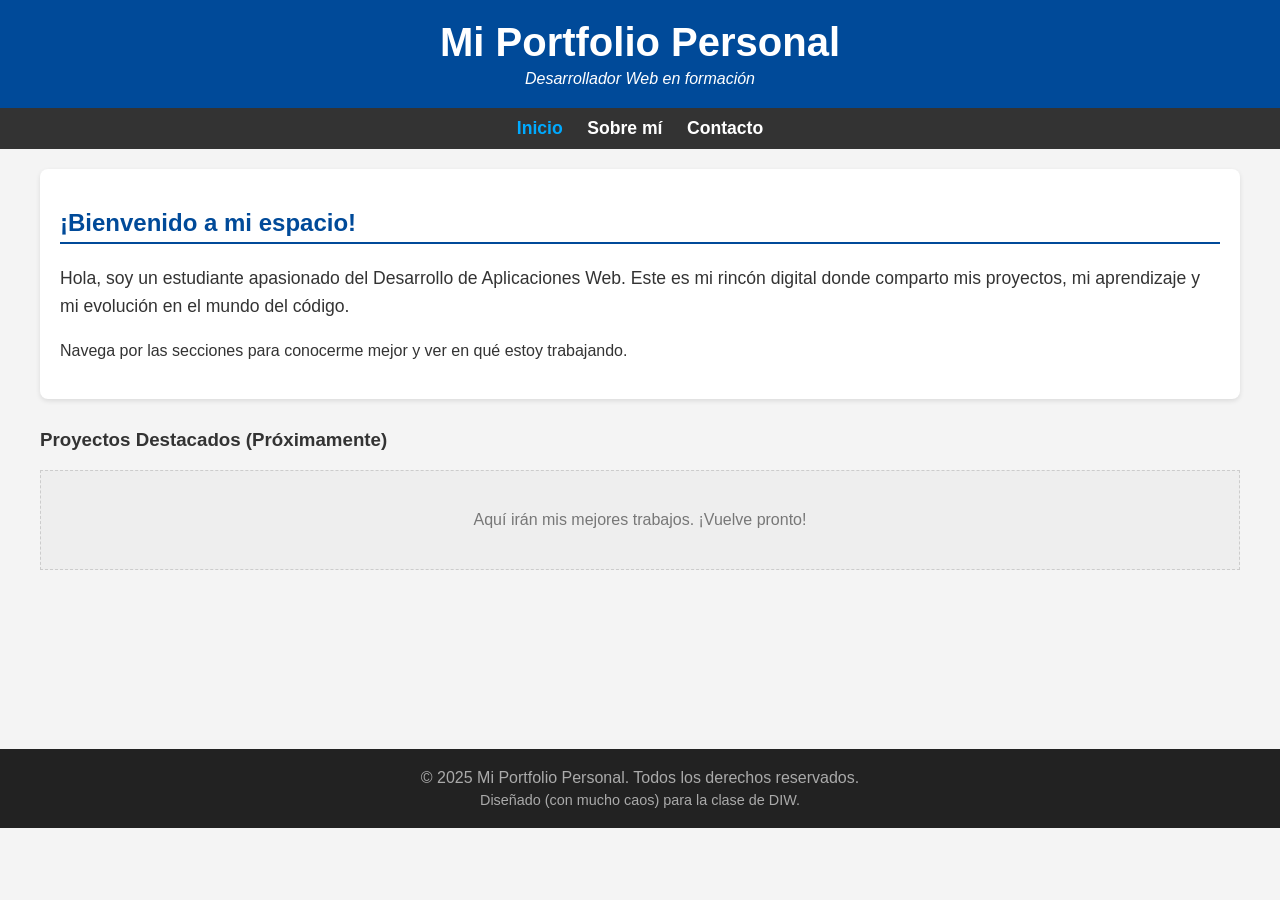
==== index.html @ ea8d2bd3 "Add files via upload" ====
<!DOCTYPE html>
<html lang="es">
<head>
    <meta charset="UTF-8">
    <meta name="viewport" content="width=device-width, initial-scale=1.0">
    <title>Mi Sitio Web - Inicio</title>
</head>
<body style="background-color: #f4f4f4; color: #333; font-family: Arial, sans-serif; margin: 0; padding: 0;">

    <header style="background-color: #004a99; color: white; padding: 20px 40px; text-align: center;">
        <h1 style="margin: 0; font-size: 2.5em;">Mi Portfolio Personal</h1>
        <p style="margin: 5px 0 0 0; font-style: italic;">Desarrollador Web en formación</p>
    </header>

    <nav style="background-color: #333; padding: 10px 40px;">
        <ul style="margin: 0; padding: 0; list-style: none; text-align: center;">
            <li style="display: inline-block; margin-right: 20px;">
                <a href="index.html" style="color: #00aaff; text-decoration: none; font-weight: bold; font-size: 1.1em;">Inicio</a>
            </li>
            <li style="display: inline-block; margin-right: 20px;">
                <a href="sobre.html" style="color: white; text-decoration: none; font-weight: bold; font-size: 1.1em;">Sobre mí</a>
            </li>
            <li style="display: inline-block;">
                <a href="contacto.html" style="color: white; text-decoration: none; font-weight: bold; font-size: 1.1em;">Contacto</a>
            </li>
        </ul>
    </nav>

    <main style="padding: 20px 40px; min-height: 60vh;">
        <section id="bienvenida" style="background-color: white; padding: 20px; border-radius: 8px; box-shadow: 0 2px 5px rgba(0,0,0,0.1);">
            <h2 style="color: #004a99; border-bottom: 2px solid #004a99; padding-bottom: 5px;">¡Bienvenido a mi espacio!</h2>
            <p style="line-height: 1.6; font-size: 1.1em;">
                Hola, soy un estudiante apasionado del Desarrollo de Aplicaciones Web. Este es mi rincón digital donde 
                comparto mis proyectos, mi aprendizaje y mi evolución en el mundo del código.
            </p>
            <p style="line-height: 1.6;">
                Navega por las secciones para conocerme mejor y ver en qué estoy trabajando.
            </p>
        </section>

        <section id="proyectos-destacados" style="margin-top: 30px;">
            <h3 style="color: #333;">Proyectos Destacados (Próximamente)</h3>
            <div style="background-color: #eee; border: 1px dashed #ccc; padding: 40px; text-align: center; color: #777;">
                Aquí irán mis mejores trabajos. ¡Vuelve pronto!
            </div>
        </section>
    </main>

    <footer style="background-color: #222; color: #aaa; padding: 20px 40px; text-align: center; margin-top: 20px;">
        <p style="margin: 0;">&copy; 2025 Mi Portfolio Personal. Todos los derechos reservados.</p>
        <p style="margin: 5px 0 0 0; font-size: 0.9em;">Diseñado (con mucho caos) para la clase de DIW.</p>
    </footer>

</body>
</html>
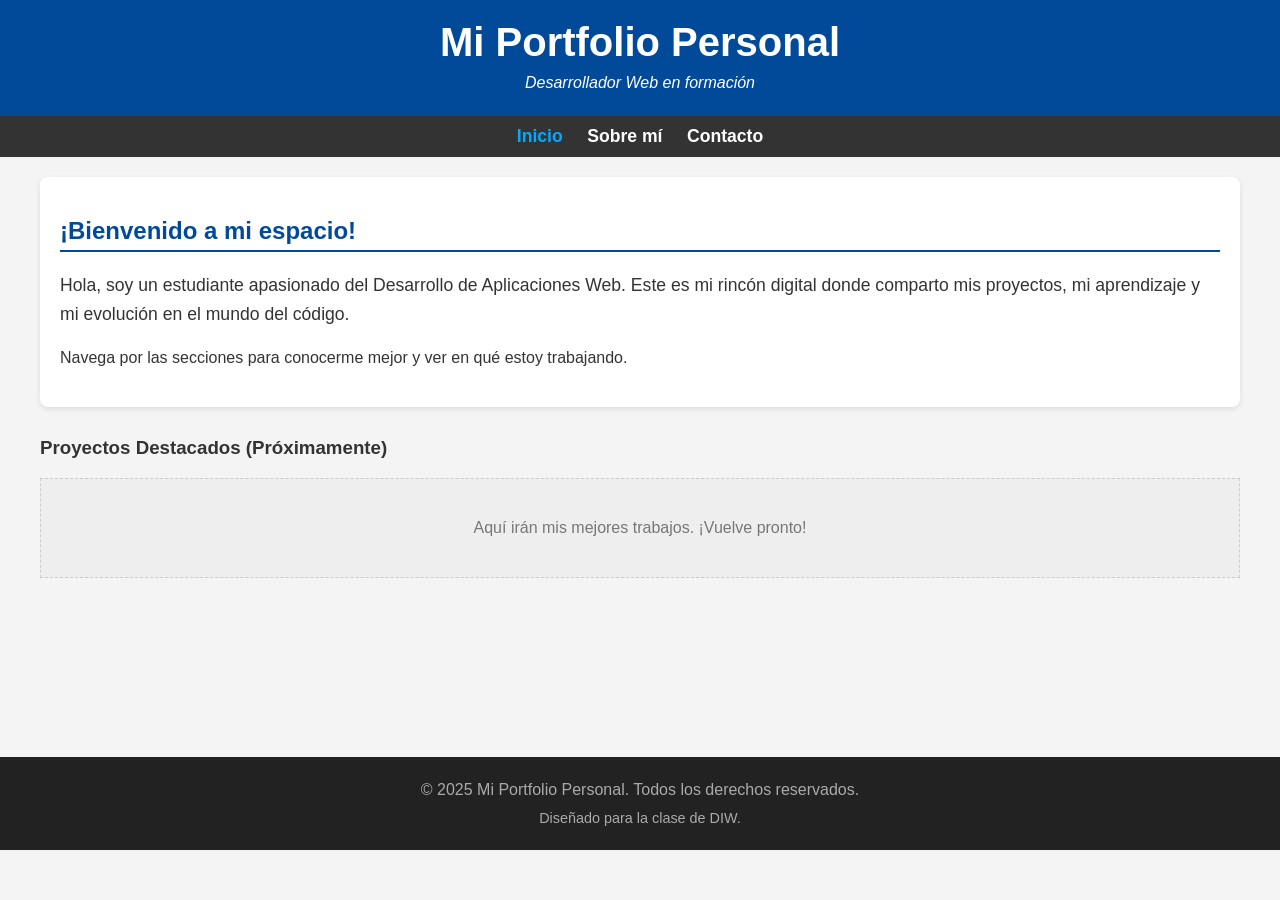
==== commit 6363bce9: "Add files via upload" ====
--- a/index.html
+++ b/index.html
@@ -1,55 +1,48 @@
-<!DOCTYPE html>
-<html lang="es">
-<head>
-    <meta charset="UTF-8">
-    <meta name="viewport" content="width=device-width, initial-scale=1.0">
-    <title>Mi Sitio Web - Inicio</title>
-</head>
-<body style="background-color: #f4f4f4; color: #333; font-family: Arial, sans-serif; margin: 0; padding: 0;">
-
-    <header style="background-color: #004a99; color: white; padding: 20px 40px; text-align: center;">
-        <h1 style="margin: 0; font-size: 2.5em;">Mi Portfolio Personal</h1>
-        <p style="margin: 5px 0 0 0; font-style: italic;">Desarrollador Web en formación</p>
-    </header>
-
-    <nav style="background-color: #333; padding: 10px 40px;">
-        <ul style="margin: 0; padding: 0; list-style: none; text-align: center;">
-            <li style="display: inline-block; margin-right: 20px;">
-                <a href="index.html" style="color: #00aaff; text-decoration: none; font-weight: bold; font-size: 1.1em;">Inicio</a>
-            </li>
-            <li style="display: inline-block; margin-right: 20px;">
-                <a href="sobre.html" style="color: white; text-decoration: none; font-weight: bold; font-size: 1.1em;">Sobre mí</a>
-            </li>
-            <li style="display: inline-block;">
-                <a href="contacto.html" style="color: white; text-decoration: none; font-weight: bold; font-size: 1.1em;">Contacto</a>
-            </li>
-        </ul>
-    </nav>
-
-    <main style="padding: 20px 40px; min-height: 60vh;">
-        <section id="bienvenida" style="background-color: white; padding: 20px; border-radius: 8px; box-shadow: 0 2px 5px rgba(0,0,0,0.1);">
-            <h2 style="color: #004a99; border-bottom: 2px solid #004a99; padding-bottom: 5px;">¡Bienvenido a mi espacio!</h2>
-            <p style="line-height: 1.6; font-size: 1.1em;">
-                Hola, soy un estudiante apasionado del Desarrollo de Aplicaciones Web. Este es mi rincón digital donde 
-                comparto mis proyectos, mi aprendizaje y mi evolución en el mundo del código.
-            </p>
-            <p style="line-height: 1.6;">
-                Navega por las secciones para conocerme mejor y ver en qué estoy trabajando.
-            </p>
-        </section>
-
-        <section id="proyectos-destacados" style="margin-top: 30px;">
-            <h3 style="color: #333;">Proyectos Destacados (Próximamente)</h3>
-            <div style="background-color: #eee; border: 1px dashed #ccc; padding: 40px; text-align: center; color: #777;">
-                Aquí irán mis mejores trabajos. ¡Vuelve pronto!
-            </div>
-        </section>
-    </main>
-
-    <footer style="background-color: #222; color: #aaa; padding: 20px 40px; text-align: center; margin-top: 20px;">
-        <p style="margin: 0;">&copy; 2025 Mi Portfolio Personal. Todos los derechos reservados.</p>
-        <p style="margin: 5px 0 0 0; font-size: 0.9em;">Diseñado (con mucho caos) para la clase de DIW.</p>
-    </footer>
-
-</body>
-</html>+<!DOCTYPE html>
+<html lang="es">
+<head>
+    <meta charset="UTF-8">
+    <meta name="viewport" content="width=device-width, initial-scale=1.0">
+    <title>Mi Sitio Web - Inicio</title>
+    <link rel="stylesheet" href="css/estilos.css">
+</head>
+<body>
+
+    <header class="cabecera">
+        <h1>Mi Portfolio Personal</h1>
+        <p>Desarrollador Web en formación</p>
+    </header>
+
+    <nav class="menu">
+        <ul>
+            <li><a href="index.html" class="activo">Inicio</a></li>
+            <li><a href="sobre.html">Sobre mí</a></li>
+            <li><a href="contacto.html">Contacto</a></li>
+        </ul>
+    </nav>
+
+    <main>
+        <section id="bienvenida" class="tarjeta">
+            <h2>¡Bienvenido a mi espacio!</h2>
+            <p class="destacado">
+                Hola, soy un estudiante apasionado del Desarrollo de Aplicaciones Web. Este es mi rincón digital donde
+                comparto mis proyectos, mi aprendizaje y mi evolución en el mundo del código.
+            </p>
+            <p>Navega por las secciones para conocerme mejor y ver en qué estoy trabajando.</p>
+        </section>
+
+        <section id="proyectos-destacados">
+            <h3>Proyectos Destacados (Próximamente)</h3>
+            <div class="marcador">
+                Aquí irán mis mejores trabajos. ¡Vuelve pronto!
+            </div>
+        </section>
+    </main>
+
+    <footer class="pie">
+        <p>&copy; 2025 Mi Portfolio Personal. Todos los derechos reservados.</p>
+        <p class="copy-peq">Diseñado para la clase de DIW.</p>
+    </footer>
+
+</body>
+</html>
--- a/css/estilos.css
+++ b/css/estilos.css
@@ -0,0 +1,160 @@
+body {
+  background-color: #f4f4f4;
+  color: #333;
+  font-family: Arial, sans-serif;
+  margin: 0;
+  padding: 0;
+}
+
+main {
+  padding: 20px 40px;
+  min-height: 60vh;
+}
+
+h2 {
+  color: #004a99;
+  border-bottom: 2px solid #004a99;
+  padding-bottom: 5px;
+}
+
+h3 {
+  color: #333;
+}
+
+p {
+  line-height: 1.6;
+}
+
+#proyectos-destacados {
+  margin-top: 30px;
+}
+
+.cabecera {
+  background-color: #004a99;
+  color: #fff;
+  padding: 20px 40px;
+  text-align: center;
+}
+.cabecera h1 {
+  margin: 0;
+  font-size: 2.5em;
+}
+.cabecera p {
+  margin: 5px 0 0 0;
+  font-style: italic;
+}
+
+.menu {
+  background-color: #333;
+  padding: 10px 40px;
+}
+.menu ul {
+  margin: 0;
+  padding: 0;
+  list-style: none;
+  text-align: center;
+}
+.menu li {
+  display: inline-block;
+  margin-right: 20px;
+}
+.menu li:last-child {
+  margin-right: 0;
+}
+.menu a {
+  color: #fff;
+  text-decoration: none;
+  font-weight: bold;
+  font-size: 1.1em;
+}
+.menu a.activo {
+  color: #00aaff;
+}
+
+.boton {
+  background-color: #004a99;
+  color: #fff;
+  border: none;
+  padding: 10px 20px;
+  border-radius: 6px;
+  font-size: 1em;
+  cursor: pointer;
+}
+.boton:hover {
+  background-color: #00aaff;
+}
+
+.tarjeta {
+  background-color: #fff;
+  padding: 20px;
+  border-radius: 8px;
+  box-shadow: 0 2px 5px rgba(0, 0, 0, 0.1);
+}
+
+.destacado {
+  font-size: 1.1em;
+}
+
+.subtitulo {
+  color: #555;
+  margin-top: 30px;
+}
+
+.lista-habilidades {
+  list-style: square;
+  padding-left: 20px;
+}
+.lista-habilidades li {
+  margin-bottom: 10px;
+  font-weight: bold;
+}
+
+.marcador {
+  background-color: #eee;
+  border: 1px dashed #ccc;
+  padding: 40px;
+  text-align: center;
+  color: #777;
+}
+
+.formulario {
+  margin-top: 20px;
+}
+.formulario .campo {
+  margin-bottom: 15px;
+}
+.formulario label {
+  display: block;
+  margin-bottom: 5px;
+  font-weight: bold;
+}
+.formulario input,
+.formulario textarea {
+  width: 100%;
+  box-sizing: border-box;
+  padding: 10px;
+  border: 1px solid #ccc;
+  border-radius: 6px;
+  font-family: inherit;
+  font-size: 1em;
+}
+.formulario input:focus,
+.formulario textarea:focus {
+  outline: 2px solid #00aaff;
+  border-color: #00aaff;
+}
+
+.pie {
+  background-color: #222;
+  color: #aaa;
+  padding: 20px 40px;
+  text-align: center;
+  margin-top: 20px;
+}
+.pie p {
+  margin: 0;
+}
+.pie .copy-peq {
+  margin-top: 5px;
+  font-size: 0.9em;
+}
